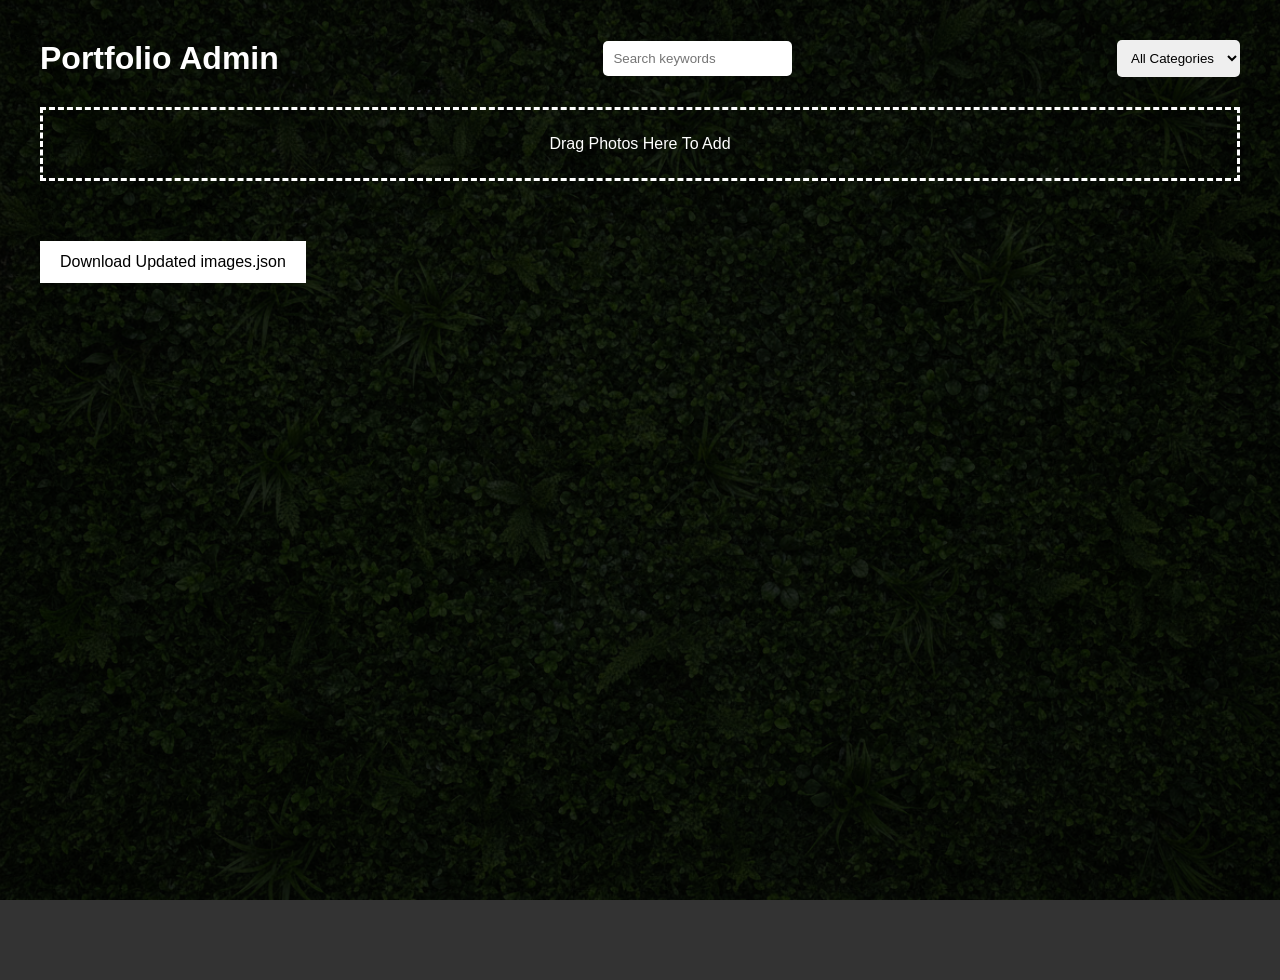
==== admin.html @ 8a10f1dc "Update admin.html" ====
<!DOCTYPE html>

<html>

<head>

<meta charset="UTF-8">
<title>Portfolio Admin</title>

<style>

body{
margin:0;
font-family:Arial;
background:url("images/IMG_0900.PNG") center/cover fixed;
color:white;
}

/* OVERLAY */

.overlay{
background:rgba(0,0,0,.8);
min-height:100vh;
padding:40px;
}

/* HEADER */

.header{
display:flex;
flex-wrap:wrap;
justify-content:space-between;
align-items:center;
margin-bottom:30px;
gap:10px;
}

h1{
margin:0;
}

/* SEARCH */

.search{

padding:10px;
border:none;
border-radius:5px;

}

/* CATEGORY FILTER */

select{

padding:10px;
border:none;
border-radius:5px;

}

/* DROP ZONE */

.dropzone{

border:3px dashed white;
padding:25px;
text-align:center;
margin-bottom:30px;
cursor:pointer;

}

/* GRID */

.grid{

display:grid;
grid-template-columns:repeat(auto-fill,200px);
gap:20px;
justify-content:center;

}

/* CARD */

.card{

background:#111;
border-radius:10px;
overflow:hidden;
box-shadow:0 10px 30px rgba(0,0,0,.6);
transition:.3s;

}

.card:hover{

transform:scale(1.05);

}

/* IMAGE */

.card img{

width:100%;
height:200px;
object-fit:cover;

}

/* CONTROLS */

.controls{

padding:10px;
text-align:center;

}

.controls input{

width:90%;
padding:5px;
margin-bottom:5px;

}

.controls button{

margin:3px;
padding:6px 10px;
border:none;
cursor:pointer;

}

.hide{

background:#444;
color:white;

}

.delete{

background:#ff4d4d;
color:white;

}

/* SAVE BUTTON */

.save{

margin-top:30px;
padding:12px 20px;
font-size:16px;
cursor:pointer;
border:none;
background:white;
color:black;

}

</style>

</head>

<body>

<div class="overlay">

<div class="header">

<h1>Portfolio Admin</h1>

<input class="search" id="search" placeholder="Search keywords">

<select id="filter">

<option value="all">All Categories</option>
<option value="headshot">Headshot</option>
<option value="waistup">Waist Up</option>
<option value="posing">Posing</option>
<option value="fullbody">Full Body</option>
<option value="shirtless">Shirtless</option>

</select>

</div>

<div class="dropzone" id="dropzone">
Drag Photos Here To Add
</div>

<div id="grid" class="grid"></div>

<button class="save" onclick="downloadJSON()">
Download Updated images.json
</button>

</div>

<script>

let images=[]

async function loadImages(){

try{

const res=await fetch("data/images.json")
images=await res.json()

}catch{

images=[]

}

display()

}

loadImages()

const grid=document.getElementById("grid")

function display(){

grid.innerHTML=""

const search=document.getElementById("search").value.toLowerCase()
const filter=document.getElementById("filter").value

images.forEach((img,index)=>{

if(search && !img.keywords?.toLowerCase().includes(search)) return
if(filter!=="all" && img.category!==filter) return

const card=document.createElement("div")
card.className="card"

card.innerHTML=`

<img src="${img.src}">

<div class="controls">

<input value="${img.keywords||""}" placeholder="keywords">

<button class="hide">${img.visible?"Hide":"Show"}</button>

<button class="delete">Delete</button>

</div>

`

const keywordInput=card.querySelector("input")

keywordInput.oninput=()=>{
images[index].keywords=keywordInput.value
}

const hideBtn=card.querySelector(".hide")

hideBtn.onclick=()=>{
images[index].visible=!images[index].visible
display()
}

const delBtn=card.querySelector(".delete")

delBtn.onclick=()=>{
images.splice(index,1)
display()
}

grid.appendChild(card)

})

}

/* SEARCH */

document.ge
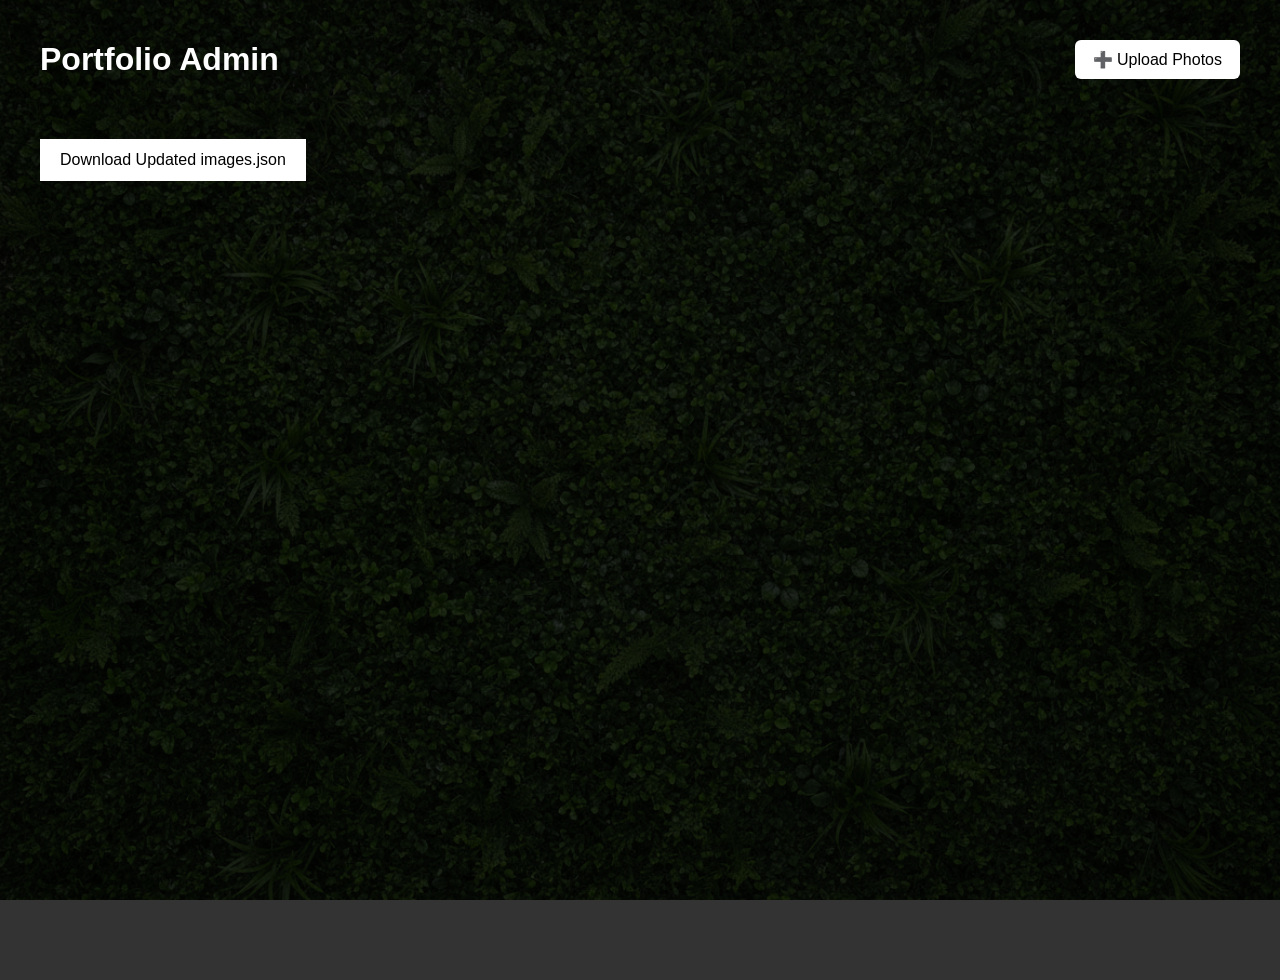
==== commit 427b3dda: "Update admin.html" ====
--- a/admin.html
+++ b/admin.html
@@ -16,7 +16,7 @@
 color:white;
 }
 
-/* OVERLAY */
+/* DARK OVERLAY */
 
 .overlay{
 background:rgba(0,0,0,.8);
@@ -28,10 +28,10 @@
 
 .header{
 display:flex;
-flex-wrap:wrap;
 justify-content:space-between;
 align-items:center;
 margin-bottom:30px;
+flex-wrap:wrap;
 gap:10px;
 }
 
@@ -39,36 +39,22 @@
 margin:0;
 }
 
-/* SEARCH */
-
-.search{
-
-padding:10px;
+/* INSTAGRAM UPLOAD BUTTON */
+
+.uploadBtn{
+
+background:white;
+color:black;
+padding:10px 18px;
 border:none;
-border-radius:5px;
-
-}
-
-/* CATEGORY FILTER */
-
-select{
-
-padding:10px;
-border:none;
-border-radius:5px;
-
-}
-
-/* DROP ZONE */
-
-.dropzone{
-
-border:3px dashed white;
-padding:25px;
-text-align:center;
-margin-bottom:30px;
+border-radius:6px;
 cursor:pointer;
-
+font-size:16px;
+
+}
+
+.uploadInput{
+display:none;
 }
 
 /* GRID */
@@ -76,7 +62,7 @@
 .grid{
 
 display:grid;
-grid-template-columns:repeat(auto-fill,200px);
+grid-template-columns:repeat(auto-fill,220px);
 gap:20px;
 justify-content:center;
 
@@ -105,7 +91,7 @@
 .card img{
 
 width:100%;
-height:200px;
+height:220px;
 object-fit:cover;
 
 }
@@ -119,17 +105,18 @@
 
 }
 
+.controls select,
 .controls input{
 
 width:90%;
-padding:5px;
-margin-bottom:5px;
+padding:6px;
+margin-bottom:6px;
 
 }
 
 .controls button{
 
-margin:3px;
+margin:4px;
 padding:6px 10px;
 border:none;
 cursor:pointer;
@@ -137,17 +124,13 @@
 }
 
 .hide{
-
 background:#444;
 color:white;
-
 }
 
 .delete{
-
 background:#ff4d4d;
 color:white;
-
 }
 
 /* SAVE BUTTON */
@@ -157,8 +140,8 @@
 margin-top:30px;
 padding:12px 20px;
 font-size:16px;
+border:none;
 cursor:pointer;
-border:none;
 background:white;
 color:black;
 
@@ -176,11 +159,68 @@
 
 <h1>Portfolio Admin</h1>
 
-<input class="search" id="search" placeholder="Search keywords">
-
-<select id="filter">
-
-<option value="all">All Categories</option>
+<label class="uploadBtn">
+
+➕ Upload Photos
+
+<input type="file" id="upload" class="uploadInput" multiple>
+
+</label>
+
+</div>
+
+<div id="grid" class="grid"></div>
+
+<button class="save" onclick="downloadJSON()">
+
+Download Updated images.json
+
+</button>
+
+</div>
+
+<script>
+
+let images=[]
+
+async function loadImages(){
+
+try{
+
+const res=await fetch("data/images.json")
+images=await res.json()
+
+}catch{
+
+images=[]
+
+}
+
+display()
+
+}
+
+loadImages()
+
+const grid=document.getElementById("grid")
+
+function display(){
+
+grid.innerHTML=""
+
+images.forEach((img,index)=>{
+
+const card=document.createElement("div")
+card.className="card"
+
+card.innerHTML=`
+
+<img src="${img.src}">
+
+<div class="controls">
+
+<select>
+
 <option value="headshot">Headshot</option>
 <option value="waistup">Waist Up</option>
 <option value="posing">Posing</option>
@@ -189,102 +229,102 @@
 
 </select>
 
+<input placeholder="keywords" value="${img.keywords||""}">
+
+<button class="hide">${img.visible?"Hide":"Show"}</button>
+
+<button class="delete">Delete</button>
+
 </div>
 
-<div class="dropzone" id="dropzone">
-Drag Photos Here To Add
-</div>
-
-<div id="grid" class="grid"></div>
-
-<button class="save" onclick="downloadJSON()">
-Download Updated images.json
-</button>
-
-</div>
-
-<script>
-
-let images=[]
-
-async function loadImages(){
-
-try{
-
-const res=await fetch("data/images.json")
-images=await res.json()
-
-}catch{
-
-images=[]
-
-}
+`
+
+const select=card.querySelector("select")
+select.value=img.category
+
+select.onchange=()=>{
+
+images[index].category=select.value
+
+}
+
+const keywordInput=card.querySelector("input")
+
+keywordInput.oninput=()=>{
+
+images[index].keywords=keywordInput.value
+
+}
+
+const hideBtn=card.querySelector(".hide")
+
+hideBtn.onclick=()=>{
+
+images[index].visible=!images[index].visible
 
 display()
 
 }
 
-loadImages()
-
-const grid=document.getElementById("grid")
-
-function display(){
-
-grid.innerHTML=""
-
-const search=document.getElementById("search").value.toLowerCase()
-const filter=document.getElementById("filter").value
-
-images.forEach((img,index)=>{
-
-if(search && !img.keywords?.toLowerCase().includes(search)) return
-if(filter!=="all" && img.category!==filter) return
-
-const card=document.createElement("div")
-card.className="card"
-
-card.innerHTML=`
-
-<img src="${img.src}">
-
-<div class="controls">
-
-<input value="${img.keywords||""}" placeholder="keywords">
-
-<button class="hide">${img.visible?"Hide":"Show"}</button>
-
-<button class="delete">Delete</button>
-
-</div>
-
-`
-
-const keywordInput=card.querySelector("input")
-
-keywordInput.oninput=()=>{
-images[index].keywords=keywordInput.value
-}
-
-const hideBtn=card.querySelector(".hide")
-
-hideBtn.onclick=()=>{
-images[index].visible=!images[index].visible
+const delBtn=card.querySelector(".delete")
+
+delBtn.onclick=()=>{
+
+images.splice(index,1)
+
 display()
-}
-
-const delBtn=card.querySelector(".delete")
-
-delBtn.onclick=()=>{
-images.splice(index,1)
+
+}
+
+grid.appendChild(card)
+
+})
+
+}
+
+/* UPLOAD */
+
+document.getElementById("upload").addEventListener("change",(e)=>{
+
+const files=e.target.files
+
+for(let file of files){
+
+images.push({
+
+src:"images/uploads/"+file.name,
+category:"headshot",
+visible:true,
+keywords:""
+
+})
+
+}
+
 display()
-}
-
-grid.appendChild(card)
 
 })
 
-}
-
-/* SEARCH */
-
-document.ge
+/* DOWNLOAD JSON */
+
+function downloadJSON(){
+
+const data=JSON.stringify(images,null,2)
+
+const blob=new Blob([data],{type:"application/json"})
+
+const link=document.createElement("a")
+
+link.href=URL.createObjectURL(blob)
+
+link.download="images.json"
+
+link.click()
+
+}
+
+</script>
+
+</body>
+
+</html>
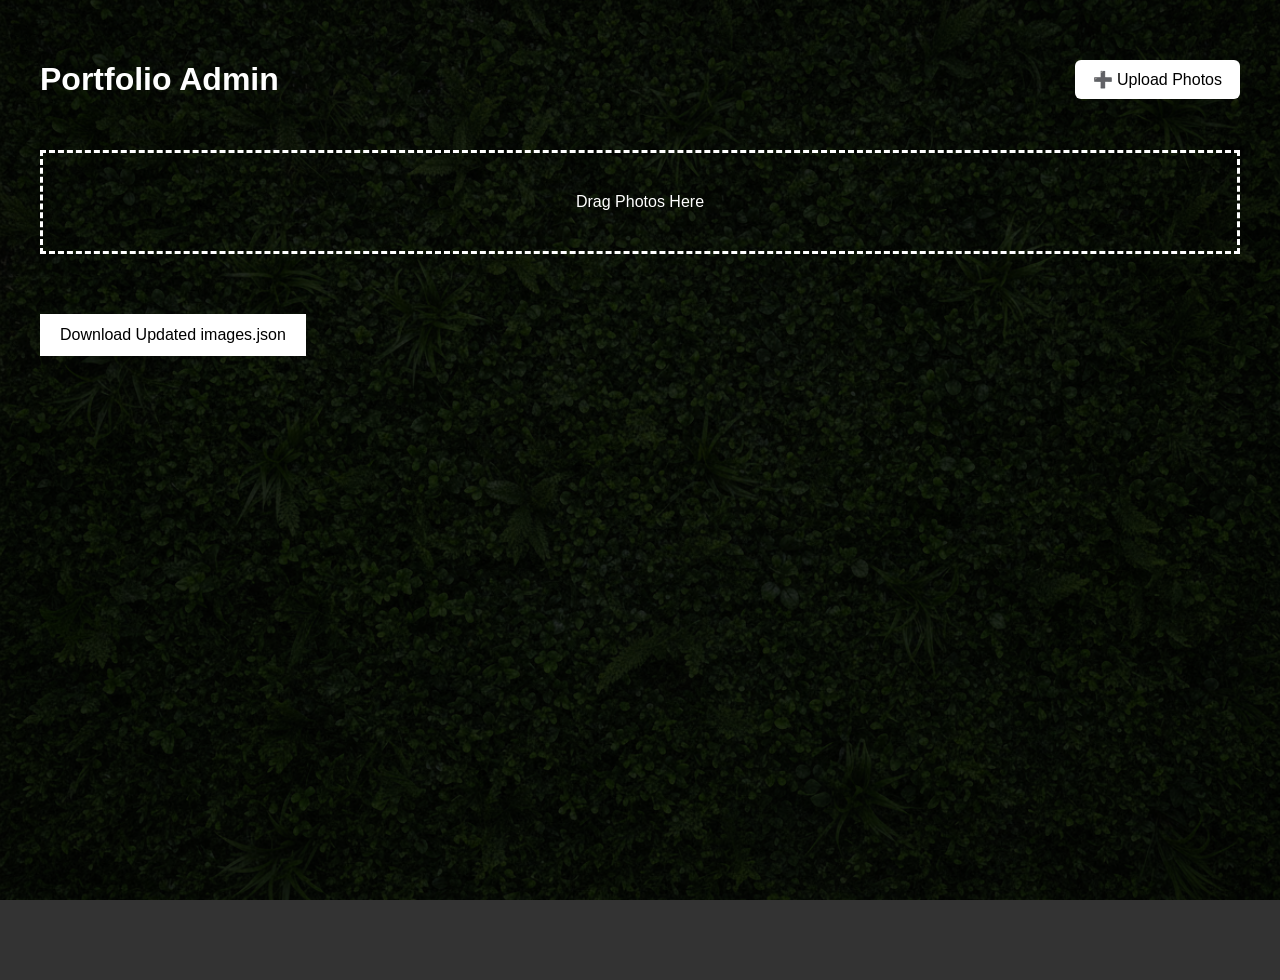
==== commit 9f78994e: "Update admin.html" ====
--- a/admin.html
+++ b/admin.html
@@ -16,15 +16,11 @@
 color:white;
 }
 
-/* DARK OVERLAY */
-
 .overlay{
 background:rgba(0,0,0,.8);
 min-height:100vh;
 padding:40px;
 }
-
-/* HEADER */
 
 .header{
 display:flex;
@@ -35,14 +31,7 @@
 gap:10px;
 }
 
-h1{
-margin:0;
-}
-
-/* INSTAGRAM UPLOAD BUTTON */
-
 .uploadBtn{
-
 background:white;
 color:black;
 padding:10px 18px;
@@ -50,77 +39,75 @@
 border-radius:6px;
 cursor:pointer;
 font-size:16px;
-
 }
 
 .uploadInput{
 display:none;
 }
 
+/* DRAG ZONE */
+
+.dropzone{
+
+border:3px dashed white;
+padding:40px;
+text-align:center;
+margin-bottom:30px;
+transition:.3s;
+
+}
+
+.dropzone.dragover{
+background:#222;
+border-color:#00ffcc;
+}
+
 /* GRID */
 
 .grid{
-
 display:grid;
 grid-template-columns:repeat(auto-fill,220px);
 gap:20px;
 justify-content:center;
-
 }
 
 /* CARD */
 
 .card{
-
 background:#111;
 border-radius:10px;
 overflow:hidden;
 box-shadow:0 10px 30px rgba(0,0,0,.6);
 transition:.3s;
-
 }
 
 .card:hover{
-
 transform:scale(1.05);
-
-}
-
-/* IMAGE */
+}
 
 .card img{
-
 width:100%;
 height:220px;
 object-fit:cover;
-
-}
-
-/* CONTROLS */
+}
 
 .controls{
-
 padding:10px;
 text-align:center;
-
 }
 
 .controls select,
 .controls input{
-
 width:90%;
 padding:6px;
 margin-bottom:6px;
-
 }
 
 .controls button{
-
 margin:4px;
 padding:6px 10px;
 border:none;
 cursor:pointer;
-
 }
 
 .hide{
@@ -133,10 +120,7 @@
 color:white;
 }
 
-/* SAVE BUTTON */
-
 .save{
-
 margin-top:30px;
 padding:12px 20px;
 font-size:16px;
@@ -144,7 +128,6 @@
 cursor:pointer;
 background:white;
 color:black;
-
 }
 
 </style>
@@ -160,21 +143,22 @@
 <h1>Portfolio Admin</h1>
 
 <label class="uploadBtn">
-
 ➕ Upload Photos
-
 <input type="file" id="upload" class="uploadInput" multiple>
-
 </label>
 
 </div>
 
+<div id="dropzone" class="dropzone">
+
+Drag Photos Here
+
+</div>
+
 <div id="grid" class="grid"></div>
 
 <button class="save" onclick="downloadJSON()">
-
 Download Updated images.json
-
 </button>
 
 </div>
@@ -243,37 +227,27 @@
 select.value=img.category
 
 select.onchange=()=>{
-
 images[index].category=select.value
-
 }
 
 const keywordInput=card.querySelector("input")
 
 keywordInput.oninput=()=>{
-
 images[index].keywords=keywordInput.value
-
 }
 
 const hideBtn=card.querySelector(".hide")
 
 hideBtn.onclick=()=>{
-
 images[index].visible=!images[index].visible
-
 display()
-
 }
 
 const delBtn=card.querySelector(".delete")
 
 delBtn.onclick=()=>{
-
 images.splice(index,1)
-
 display()
-
 }
 
 grid.appendChild(card)
@@ -282,11 +256,38 @@
 
 }
 
-/* UPLOAD */
+/* FILE BUTTON UPLOAD */
 
 document.getElementById("upload").addEventListener("change",(e)=>{
 
-const files=e.target.files
+addFiles(e.target.files)
+
+})
+
+/* DRAG DROP */
+
+const dropzone=document.getElementById("dropzone")
+
+dropzone.addEventListener("dragover",(e)=>{
+e.preventDefault()
+dropzone.classList.add("dragover")
+})
+
+dropzone.addEventListener("dragleave",()=>{
+dropzone.classList.remove("dragover")
+})
+
+dropzone.addEventListener("drop",(e)=>{
+
+e.preventDefault()
+
+dropzone.classList.remove("dragover")
+
+addFiles(e.dataTransfer.files)
+
+})
+
+function addFiles(files){
 
 for(let file of files){
 
@@ -303,7 +304,7 @@
 
 display()
 
-})
+}
 
 /* DOWNLOAD JSON */
 
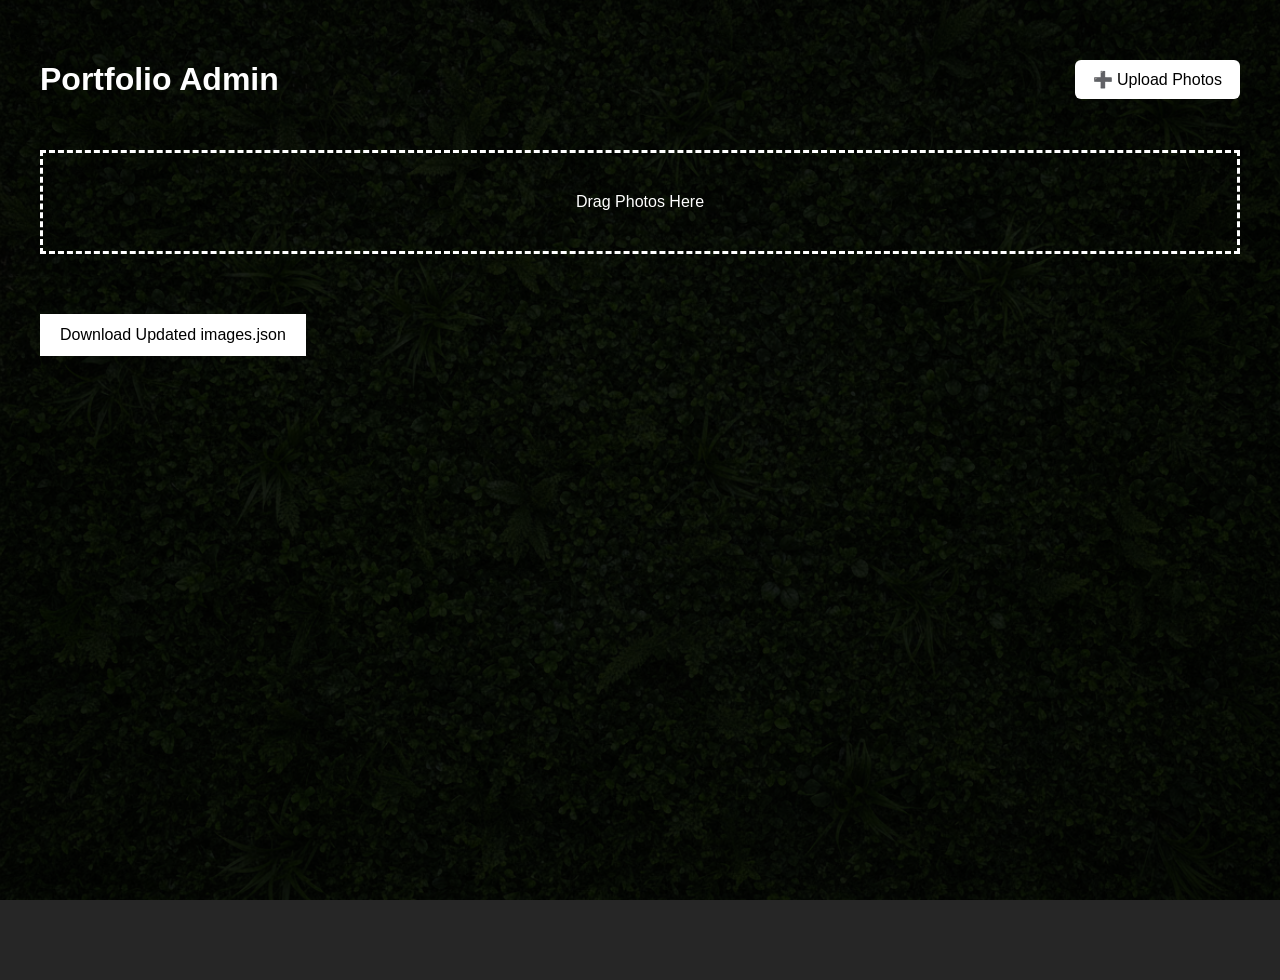
==== commit f0c54c2c: "Update admin.html" ====
--- a/admin.html
+++ b/admin.html
@@ -17,10 +17,12 @@
 }
 
 .overlay{
-background:rgba(0,0,0,.8);
+background:rgba(0,0,0,.85);
 min-height:100vh;
 padding:40px;
 }
+
+/* HEADER */
 
 .header{
 display:flex;
@@ -28,7 +30,6 @@
 align-items:center;
 margin-bottom:30px;
 flex-wrap:wrap;
-gap:10px;
 }
 
 .uploadBtn{
@@ -48,13 +49,11 @@
 /* DRAG ZONE */
 
 .dropzone{
-
 border:3px dashed white;
 padding:40px;
 text-align:center;
 margin-bottom:30px;
 transition:.3s;
-
 }
 
 .dropzone.dragover{
@@ -71,18 +70,13 @@
 justify-content:center;
 }
 
-/* CARD */
+/* PHOTO CARD */
 
 .card{
 background:#111;
 border-radius:10px;
 overflow:hidden;
 box-shadow:0 10px 30px rgba(0,0,0,.6);
-transition:.3s;
-}
-
-.card:hover{
-transform:scale(1.05);
 }
 
 .card img{
@@ -150,9 +144,7 @@
 </div>
 
 <div id="dropzone" class="dropzone">
-
 Drag Photos Here
-
 </div>
 
 <div id="grid" class="grid"></div>
@@ -170,14 +162,10 @@
 async function loadImages(){
 
 try{
-
 const res=await fetch("data/images.json")
 images=await res.json()
-
 }catch{
-
 images=[]
-
 }
 
 display()
@@ -256,12 +244,10 @@
 
 }
 
-/* FILE BUTTON UPLOAD */
+/* FILE BUTTON */
 
 document.getElementById("upload").addEventListener("change",(e)=>{
-
 addFiles(e.target.files)
-
 })
 
 /* DRAG DROP */
@@ -280,16 +266,46 @@
 dropzone.addEventListener("drop",(e)=>{
 
 e.preventDefault()
-
 dropzone.classList.remove("dragover")
 
 addFiles(e.dataTransfer.files)
 
 })
 
-function addFiles(files){
+/* UPLOAD TO GITHUB */
+
+async function addFiles(files){
 
 for(let file of files){
+
+const reader=new FileReader()
+
+reader.onload=async function(e){
+
+const base64=e.target.result.split(",")[1]
+
+await fetch("https://api.github.com/repos/YOUR_USERNAME/YOUR_REPO/dispatches",{
+
+method:"POST",
+
+headers:{
+"Accept":"application/vnd.github+json",
+"Authorization":"token YOUR_TOKEN"
+},
+
+body:JSON.stringify({
+
+event_type:"upload-file",
+
+client_payload:{
+folder:"images/uploads",
+filename:file.name,
+content:base64
+}
+
+})
+
+})
 
 images.push({
 
@@ -300,12 +316,16 @@
 
 })
 
-}
-
 display()
 
 }
 
+reader.readAsDataURL(file)
+
+}
+
+}
+
 /* DOWNLOAD JSON */
 
 function downloadJSON(){
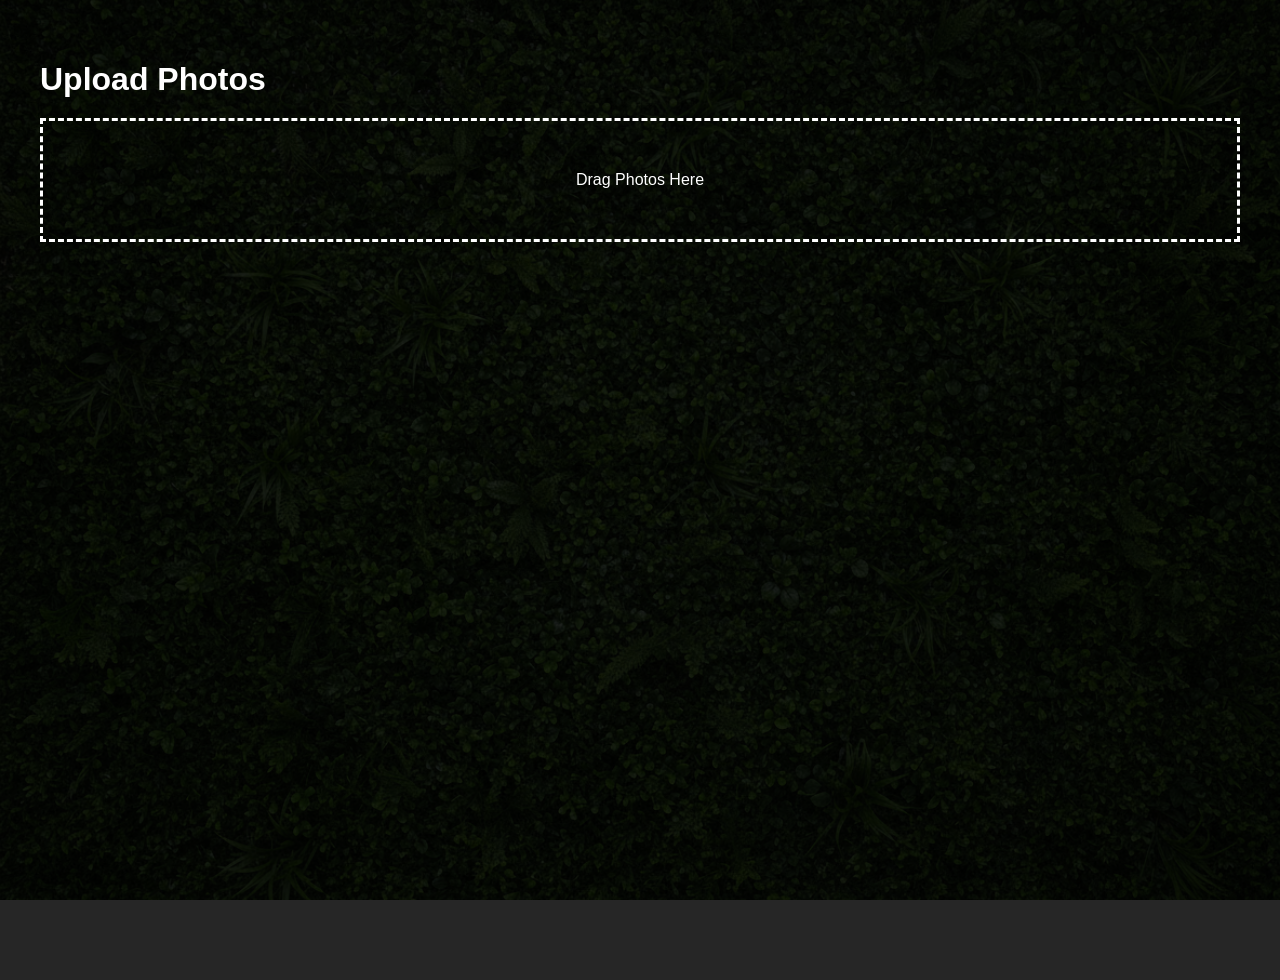
==== commit 46f551cb: "Update admin.html" ====
--- a/admin.html
+++ b/admin.html
@@ -1,9 +1,7 @@
 <!DOCTYPE html>
-
 <html>
 
 <head>
-
 <meta charset="UTF-8">
 <title>Portfolio Admin</title>
 
@@ -22,142 +20,63 @@
 padding:40px;
 }
 
-/* HEADER */
-
-.header{
-display:flex;
-justify-content:space-between;
-align-items:center;
-margin-bottom:30px;
-flex-wrap:wrap;
+h1{
+margin-bottom:20px;
 }
-
-.uploadBtn{
-background:white;
-color:black;
-padding:10px 18px;
-border:none;
-border-radius:6px;
-cursor:pointer;
-font-size:16px;
-}
-
-.uploadInput{
-display:none;
-}
-
-/* DRAG ZONE */
 
 .dropzone{
 border:3px dashed white;
-padding:40px;
+padding:50px;
 text-align:center;
 margin-bottom:30px;
-transition:.3s;
 }
-
-.dropzone.dragover{
-background:#222;
-border-color:#00ffcc;
-}
-
-/* GRID */
 
 .grid{
 display:grid;
-grid-template-columns:repeat(auto-fill,220px);
+grid-template-columns:repeat(auto-fill,200px);
 gap:20px;
-justify-content:center;
 }
-
-/* PHOTO CARD */
 
 .card{
 background:#111;
-border-radius:10px;
-overflow:hidden;
-box-shadow:0 10px 30px rgba(0,0,0,.6);
+padding:10px;
 }
 
 .card img{
 width:100%;
-height:220px;
+height:200px;
 object-fit:cover;
 }
 
-.controls{
-padding:10px;
-text-align:center;
-}
-
-.controls select,
-.controls input{
-width:90%;
-padding:6px;
-margin-bottom:6px;
-}
-
-.controls button{
-margin:4px;
+button{
+margin-top:5px;
 padding:6px 10px;
 border:none;
 cursor:pointer;
 }
 
-.hide{
-background:#444;
-color:white;
-}
-
-.delete{
-background:#ff4d4d;
-color:white;
-}
-
-.save{
-margin-top:30px;
-padding:12px 20px;
-font-size:16px;
-border:none;
-cursor:pointer;
-background:white;
-color:black;
-}
-
 </style>
-
 </head>
 
 <body>
 
 <div class="overlay">
 
-<div class="header">
+<h1>Upload Photos</h1>
 
-<h1>Portfolio Admin</h1>
-
-<label class="uploadBtn">
-➕ Upload Photos
-<input type="file" id="upload" class="uploadInput" multiple>
-</label>
-
-</div>
-
-<div id="dropzone" class="dropzone">
+<div class="dropzone" id="dropzone">
 Drag Photos Here
 </div>
 
-<div id="grid" class="grid"></div>
-
-<button class="save" onclick="downloadJSON()">
-Download Updated images.json
-</button>
+<div class="grid" id="grid"></div>
 
 </div>
 
 <script>
 
 let images=[]
+
+const grid=document.getElementById("grid")
 
 async function loadImages(){
 
@@ -174,69 +93,20 @@
 
 loadImages()
 
-const grid=document.getElementById("grid")
-
 function display(){
 
 grid.innerHTML=""
 
-images.forEach((img,index)=>{
+images.forEach(img=>{
 
 const card=document.createElement("div")
+
 card.className="card"
 
 card.innerHTML=`
-
 <img src="${img.src}">
-
-<div class="controls">
-
-<select>
-
-<option value="headshot">Headshot</option>
-<option value="waistup">Waist Up</option>
-<option value="posing">Posing</option>
-<option value="fullbody">Full Body</option>
-<option value="shirtless">Shirtless</option>
-
-</select>
-
-<input placeholder="keywords" value="${img.keywords||""}">
-
-<button class="hide">${img.visible?"Hide":"Show"}</button>
-
-<button class="delete">Delete</button>
-
-</div>
-
+<p>${img.category}</p>
 `
-
-const select=card.querySelector("select")
-select.value=img.category
-
-select.onchange=()=>{
-images[index].category=select.value
-}
-
-const keywordInput=card.querySelector("input")
-
-keywordInput.oninput=()=>{
-images[index].keywords=keywordInput.value
-}
-
-const hideBtn=card.querySelector(".hide")
-
-hideBtn.onclick=()=>{
-images[index].visible=!images[index].visible
-display()
-}
-
-const delBtn=card.querySelector(".delete")
-
-delBtn.onclick=()=>{
-images.splice(index,1)
-display()
-}
 
 grid.appendChild(card)
 
@@ -244,37 +114,23 @@
 
 }
 
-/* FILE BUTTON */
-
-document.getElementById("upload").addEventListener("change",(e)=>{
-addFiles(e.target.files)
-})
-
-/* DRAG DROP */
-
 const dropzone=document.getElementById("dropzone")
 
 dropzone.addEventListener("dragover",(e)=>{
 e.preventDefault()
-dropzone.classList.add("dragover")
-})
-
-dropzone.addEventListener("dragleave",()=>{
-dropzone.classList.remove("dragover")
 })
 
 dropzone.addEventListener("drop",(e)=>{
 
 e.preventDefault()
-dropzone.classList.remove("dragover")
 
-addFiles(e.dataTransfer.files)
+const files=e.dataTransfer.files
+
+upload(files)
 
 })
 
-/* UPLOAD TO GITHUB */
-
-async function addFiles(files){
+async function upload(files){
 
 for(let file of files){
 
@@ -284,13 +140,13 @@
 
 const base64=e.target.result.split(",")[1]
 
-await fetch("https://api.github.com/repos/YOUR_USERNAME/YOUR_REPO/dispatches",{
+await fetch("https://api.github.com/repos/JB-code-bit/Xander-Heredia-Leon/dispatches",{
 
 method:"POST",
 
 headers:{
 "Accept":"application/vnd.github+json",
-"Authorization":"token YOUR_TOKEN"
+"Content-Type":"application/json"
 },
 
 body:JSON.stringify({
@@ -310,9 +166,7 @@
 images.push({
 
 src:"images/uploads/"+file.name,
-category:"headshot",
-visible:true,
-keywords:""
+category:"headshot"
 
 })
 
@@ -326,26 +180,7 @@
 
 }
 
-/* DOWNLOAD JSON */
-
-function downloadJSON(){
-
-const data=JSON.stringify(images,null,2)
-
-const blob=new Blob([data],{type:"application/json"})
-
-const link=document.createElement("a")
-
-link.href=URL.createObjectURL(blob)
-
-link.download="images.json"
-
-link.click()
-
-}
-
 </script>
 
 </body>
-
 </html>
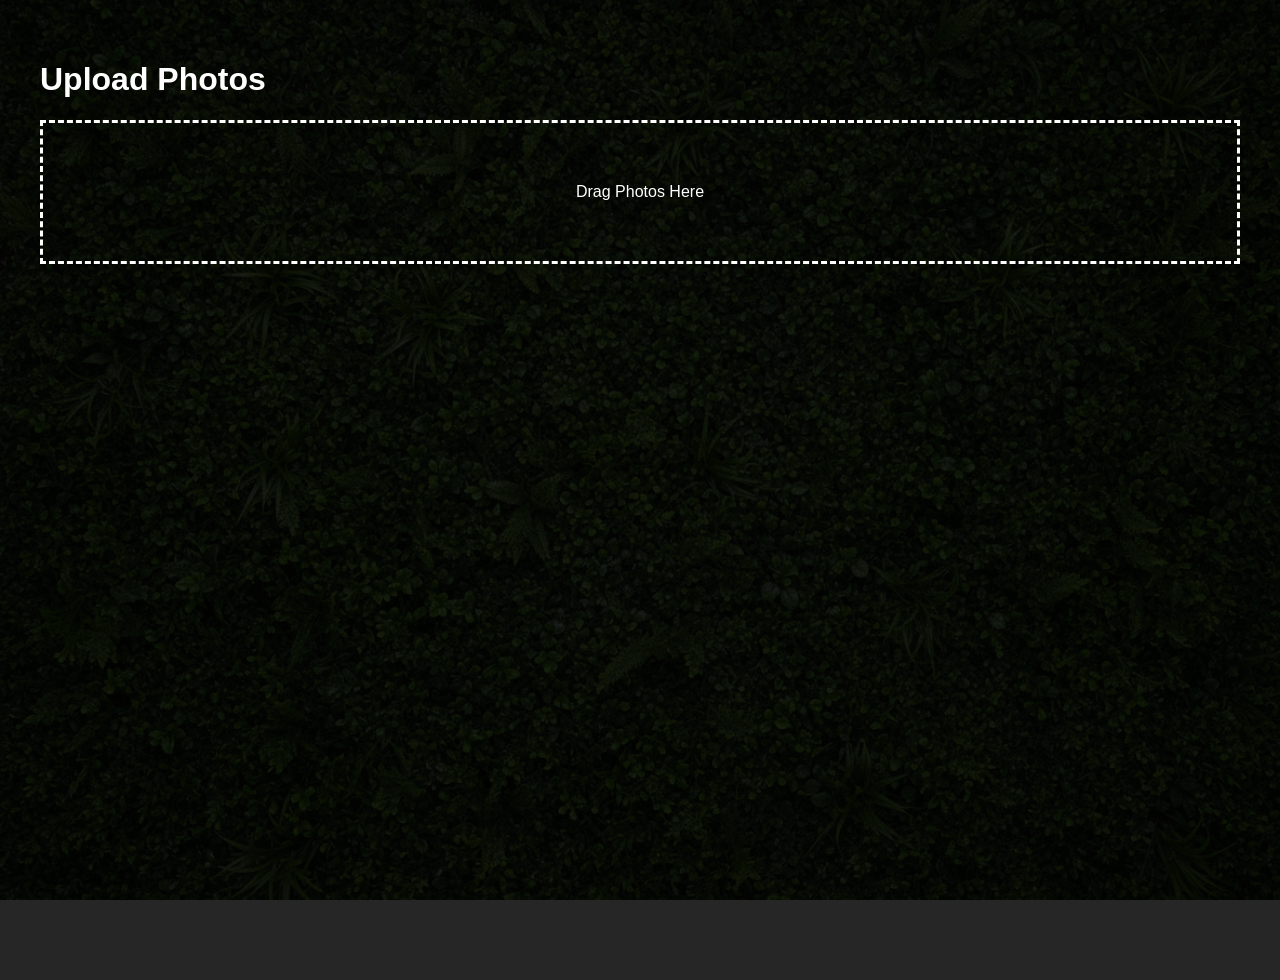
==== commit fad63b35: "Update admin.html" ====
--- a/admin.html
+++ b/admin.html
@@ -2,7 +2,9 @@
 <html>
 
 <head>
+
 <meta charset="UTF-8">
+
 <title>Portfolio Admin</title>
 
 <style>
@@ -20,42 +22,15 @@
 padding:40px;
 }
 
-h1{
-margin-bottom:20px;
-}
-
 .dropzone{
 border:3px dashed white;
-padding:50px;
+padding:60px;
 text-align:center;
 margin-bottom:30px;
 }
 
-.grid{
-display:grid;
-grid-template-columns:repeat(auto-fill,200px);
-gap:20px;
-}
+</style>
 
-.card{
-background:#111;
-padding:10px;
-}
-
-.card img{
-width:100%;
-height:200px;
-object-fit:cover;
-}
-
-button{
-margin-top:5px;
-padding:6px 10px;
-border:none;
-cursor:pointer;
-}
-
-</style>
 </head>
 
 <body>
@@ -65,59 +40,21 @@
 <h1>Upload Photos</h1>
 
 <div class="dropzone" id="dropzone">
+
 Drag Photos Here
+
 </div>
-
-<div class="grid" id="grid"></div>
 
 </div>
 
 <script>
 
-let images=[]
-
-const grid=document.getElementById("grid")
-
-async function loadImages(){
-
-try{
-const res=await fetch("data/images.json")
-images=await res.json()
-}catch{
-images=[]
-}
-
-display()
-
-}
-
-loadImages()
-
-function display(){
-
-grid.innerHTML=""
-
-images.forEach(img=>{
-
-const card=document.createElement("div")
-
-card.className="card"
-
-card.innerHTML=`
-<img src="${img.src}">
-<p>${img.category}</p>
-`
-
-grid.appendChild(card)
-
-})
-
-}
-
 const dropzone=document.getElementById("dropzone")
 
 dropzone.addEventListener("dragover",(e)=>{
+
 e.preventDefault()
+
 })
 
 dropzone.addEventListener("drop",(e)=>{
@@ -145,8 +82,11 @@
 method:"POST",
 
 headers:{
+
 "Accept":"application/vnd.github+json",
+
 "Content-Type":"application/json"
+
 },
 
 body:JSON.stringify({
@@ -154,23 +94,18 @@
 event_type:"upload-file",
 
 client_payload:{
+
 folder:"images/uploads",
+
 filename:file.name,
+
 content:base64
+
 }
 
 })
 
 })
-
-images.push({
-
-src:"images/uploads/"+file.name,
-category:"headshot"
-
-})
-
-display()
 
 }
 
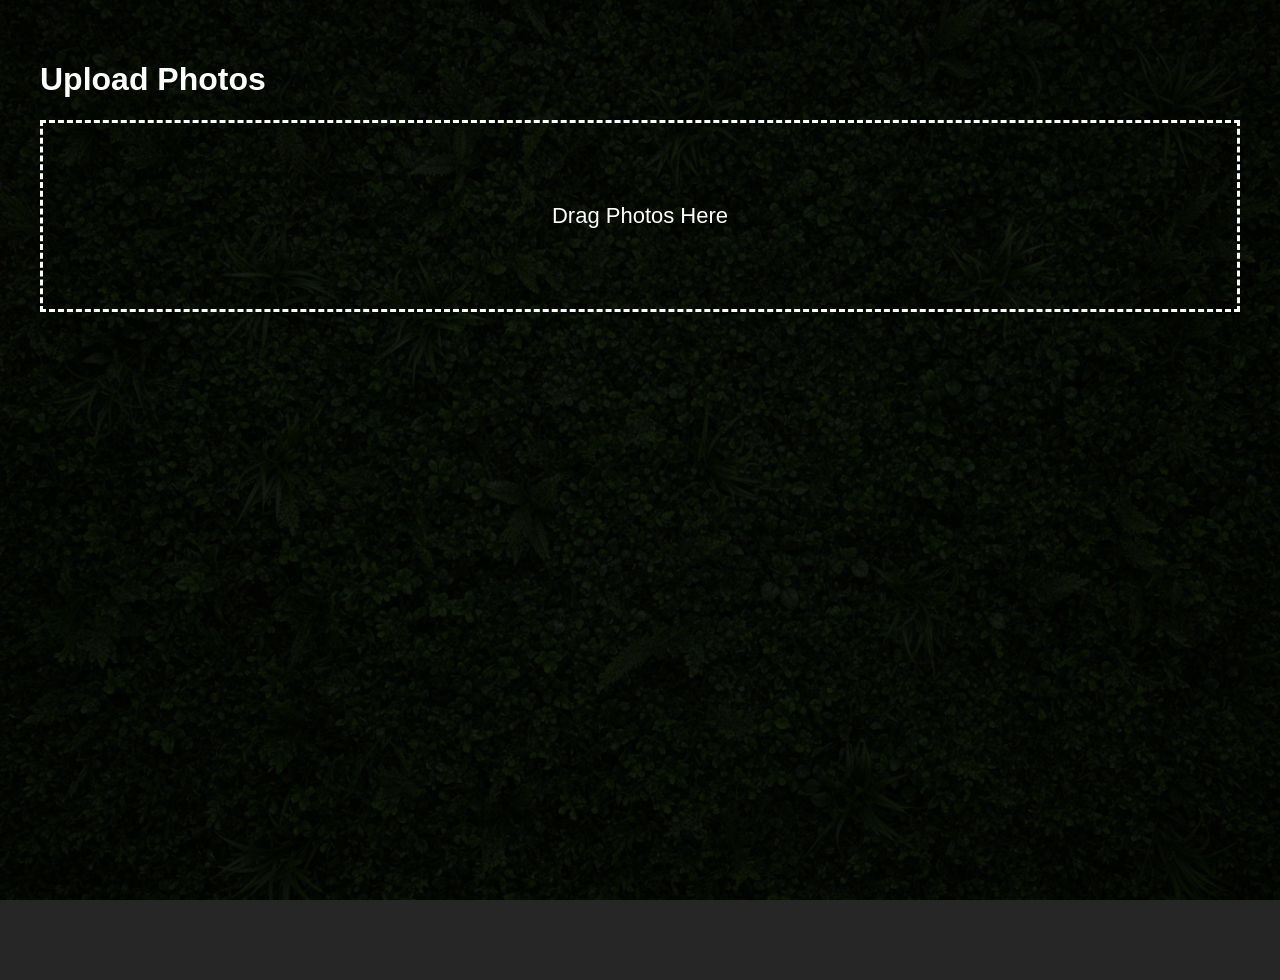
==== commit e5fea30a: "Update admin.html" ====
--- a/admin.html
+++ b/admin.html
@@ -4,7 +4,6 @@
 <head>
 
 <meta charset="UTF-8">
-
 <title>Portfolio Admin</title>
 
 <style>
@@ -24,9 +23,19 @@
 
 .dropzone{
 border:3px dashed white;
-padding:60px;
+padding:80px;
 text-align:center;
-margin-bottom:30px;
+font-size:22px;
+cursor:pointer;
+}
+
+.dropzone.drag{
+background:rgba(255,255,255,.2);
+}
+
+.status{
+margin-top:20px;
+font-size:18px;
 }
 
 </style>
@@ -40,53 +49,72 @@
 <h1>Upload Photos</h1>
 
 <div class="dropzone" id="dropzone">
+Drag Photos Here
+</div>
 
-Drag Photos Here
-
-</div>
+<div class="status" id="status"></div>
 
 </div>
 
 <script>
 
-const dropzone=document.getElementById("dropzone")
+const dropzone = document.getElementById("dropzone")
+const status = document.getElementById("status")
 
-dropzone.addEventListener("dragover",(e)=>{
+/* HIGHLIGHT BOX */
+
+dropzone.addEventListener("dragover", (e)=>{
+e.preventDefault()
+dropzone.classList.add("drag")
+})
+
+dropzone.addEventListener("dragleave", ()=>{
+dropzone.classList.remove("drag")
+})
+
+/* DROP FILES */
+
+dropzone.addEventListener("drop", (e)=>{
 
 e.preventDefault()
 
-})
+dropzone.classList.remove("drag")
 
-dropzone.addEventListener("drop",(e)=>{
+const files = e.dataTransfer.files
 
-e.preventDefault()
+if(files.length === 0){
+status.innerText="No files detected"
+return
+}
 
-const files=e.dataTransfer.files
+status.innerText = "Uploading..."
 
 upload(files)
 
 })
 
+/* UPLOAD FUNCTION */
+
 async function upload(files){
 
 for(let file of files){
 
-const reader=new FileReader()
+const reader = new FileReader()
 
-reader.onload=async function(e){
+reader.onload = async function(e){
 
-const base64=e.target.result.split(",")[1]
+const base64 = e.target.result.split(",")[1]
+
+try{
 
 await fetch("https://api.github.com/repos/JB-code-bit/Xander-Heredia-Leon/dispatches",{
 
 method:"POST",
 
 headers:{
-
 "Accept":"application/vnd.github+json",
-
-"Content-Type":"application/json"
-
+"Content-Type":"application/json",
+"User-Agent":"portfolio-admin"
 },
 
 body:JSON.stringify({
@@ -94,18 +122,22 @@
 event_type:"upload-file",
 
 client_payload:{
-
 folder:"images/uploads",
-
 filename:file.name,
-
 content:base64
-
 }
 
 })
 
 })
+
+status.innerText="Upload sent to GitHub Actions"
+
+}catch(err){
+
+status.innerText="Upload failed"
+
+}
 
 }
 
